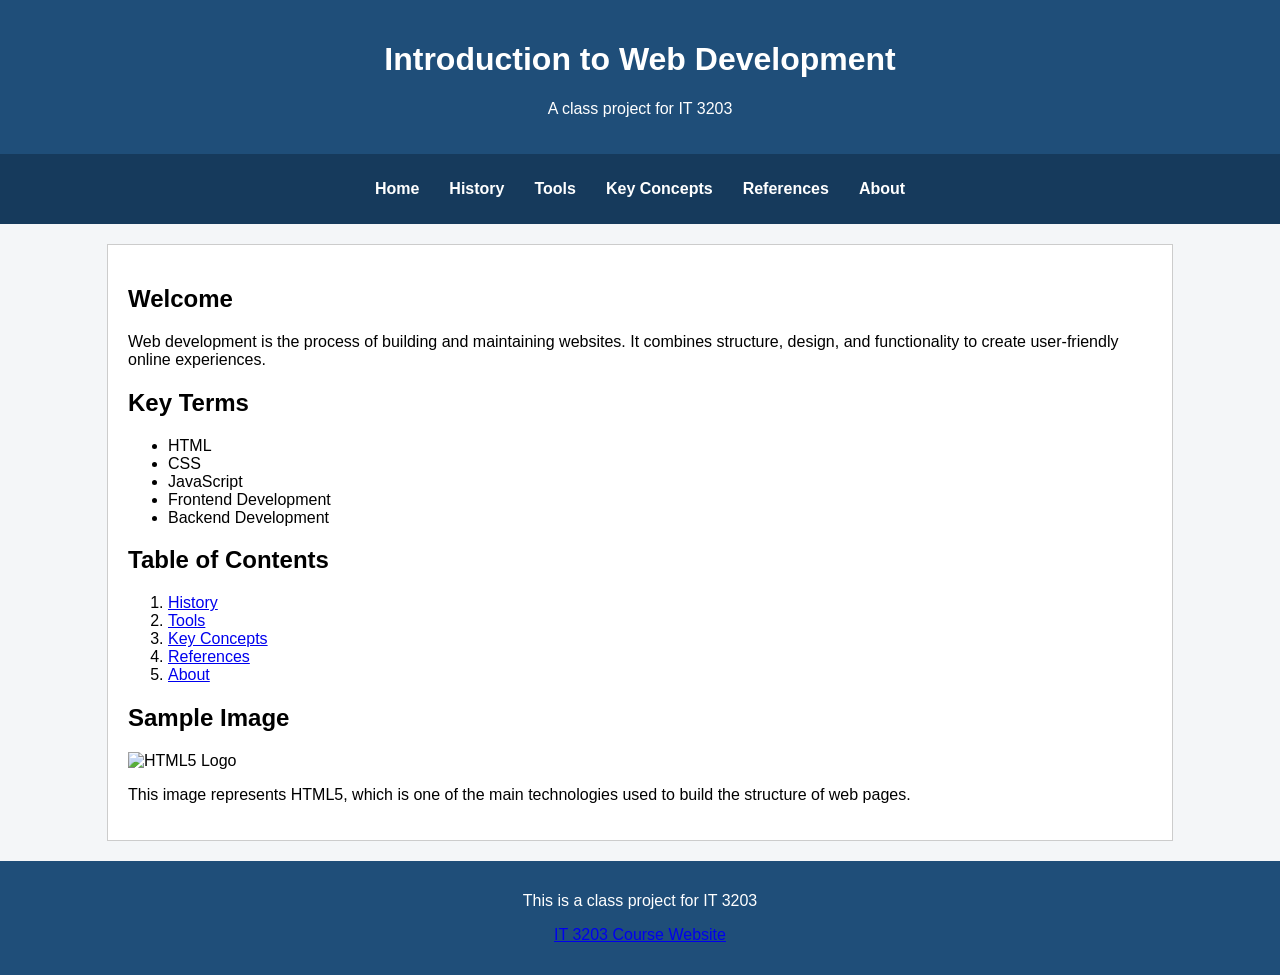
==== index.html @ c53f841e "Add files via upload" ====
<!DOCTYPE html>
<html lang="en">
<head>
    <meta charset="UTF-8">
    <meta name="viewport" content="width=device-width, initial-scale=1.0">
    <title>Introduction to Web Development</title>
    <link rel="stylesheet" href="style.css">
</head>
<body>

    <!-- Header -->
    <header>
        <h1>Introduction to Web Development</h1>
        <p>A class project for IT 3203</p>
    </header>

    <!-- Navigation Menu -->
    <nav>
        <ul>
            <li><a href="index.html">Home</a></li>
            <li><a href="history.html">History</a></li>
            <li><a href="tools.html">Tools</a></li>
            <li><a href="concepts.html">Key Concepts</a></li>
            <li><a href="refrences.html">References</a></li>
            <li><a href="about.html">About</a></li>
        </ul>
    </nav>

    <!-- Main Content -->
    <main>

        <h2>Welcome</h2>
        <p>
            Web development is the process of building and maintaining websites.
            It combines structure, design, and functionality to create user-friendly
            online experiences.
        </p>

        <h2>Key Terms</h2>
        <ul>
            <li>HTML</li>
            <li>CSS</li>
            <li>JavaScript</li>
            <li>Frontend Development</li>
            <li>Backend Development</li>
        </ul>

        <h2>Table of Contents</h2>
        <ol>
            <li><a href="history.html">History</a></li>
            <li><a href="tools.html">Tools</a></li>
            <li><a href="concepts.html">Key Concepts</a></li>
            <li><a href="refrences.html">References</a></li>
            <li><a href="about.html">About</a></li>
        </ol>

        <!-- Image Section -->
        <h2>Sample Image</h2>

        <img src="https://www.w3schools.com/html/html5.gif" alt="HTML5 Logo" width="200">

        <p>
            This image represents HTML5, which is one of the main technologies used
            to build the structure of web pages.
        </p>

    </main>

    <!-- Footer -->
    <footer>
        <p>This is a class project for IT 3203</p>
        <p>
            <a href="https://ksuweb.github.io/IT3203/" target="_blank">
                IT 3203 Course Website
            </a>
        </p>
    </footer>

</body>
</html>
---- style.css ----
/* General page style */
body {
    font-family: Arial, sans-serif;
    margin: 0;
    background-color: #f4f6f8;
}

/* Header */
header {
    background-color: #1f4e79;
    color: white;
    text-align: center;
    padding: 20px;
}

/* Navigation */
nav {
    background-color: #163a5c;
    padding: 10px;
}

/* Make menu horizontal (FLEXBOX requirement ✅) */
nav ul {
    display: flex;
    justify-content: center;
    list-style: none;
    padding: 0;
}

/* Space between menu items */
nav ul li {
    margin: 0 15px;
}

/* Link styling */
nav a {
    color: white;
    text-decoration: none;
    font-weight: bold;
}

/* Hover effect (REQUIRED ✅) */
nav a:hover {
    text-decoration: underline;
}

/* Main content */
main {
    width: 80%;
    margin: 20px auto;
    background: white;
    padding: 20px;
    border: 1px solid #ccc;
}

/* Footer */
footer {
    text-align: center;
    background-color: #1f4e79;
    color: white;
    padding: 15px;
}
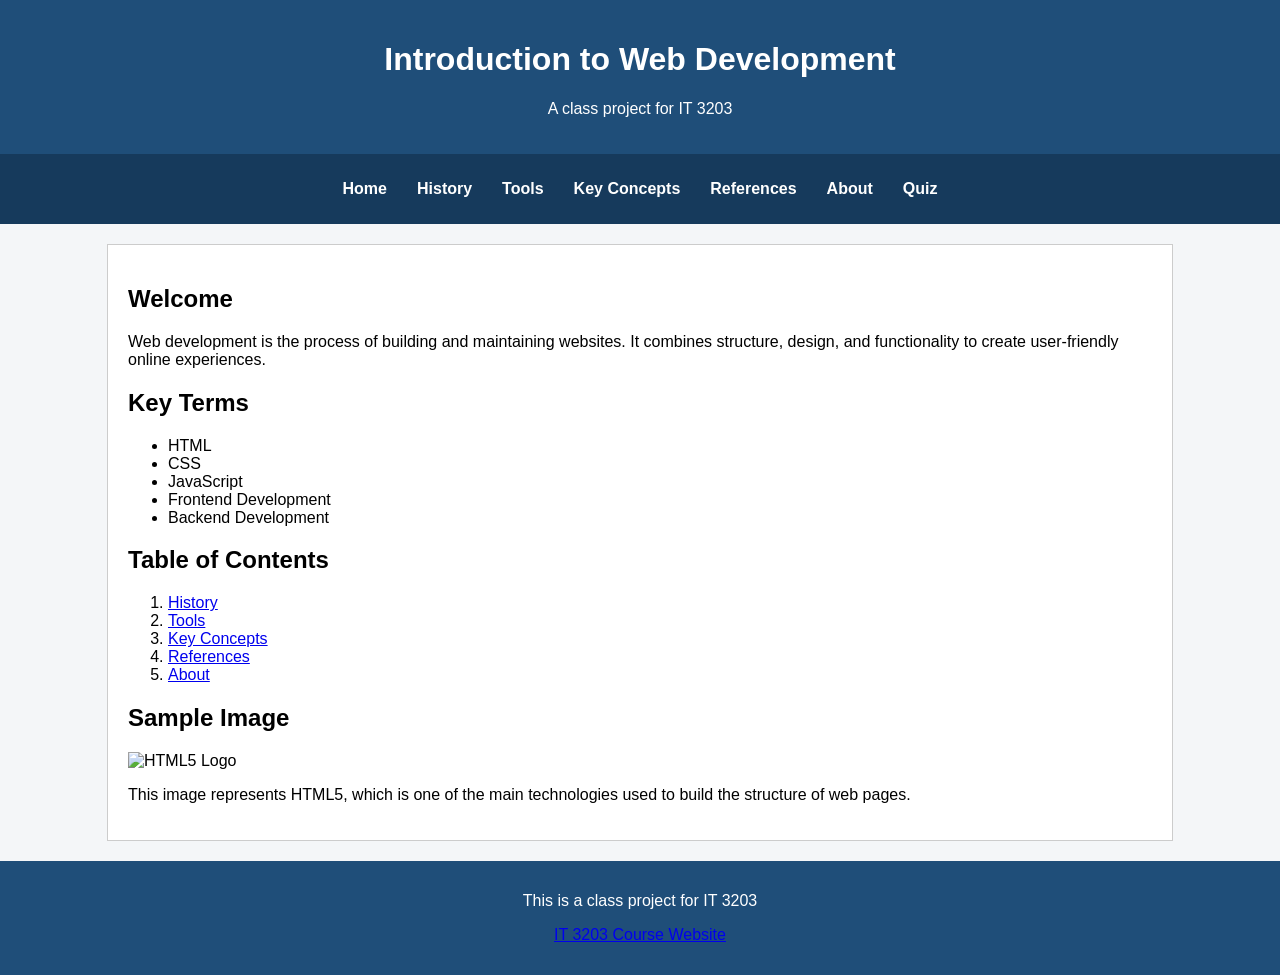
==== commit c6c79e87: "Add files via upload" ====
--- a/index.html
+++ b/index.html
@@ -23,6 +23,7 @@
             <li><a href="concepts.html">Key Concepts</a></li>
             <li><a href="refrences.html">References</a></li>
             <li><a href="about.html">About</a></li>
+            <li><a href="quiz.html">Quiz</a></li>
         </ul>
     </nav>
 
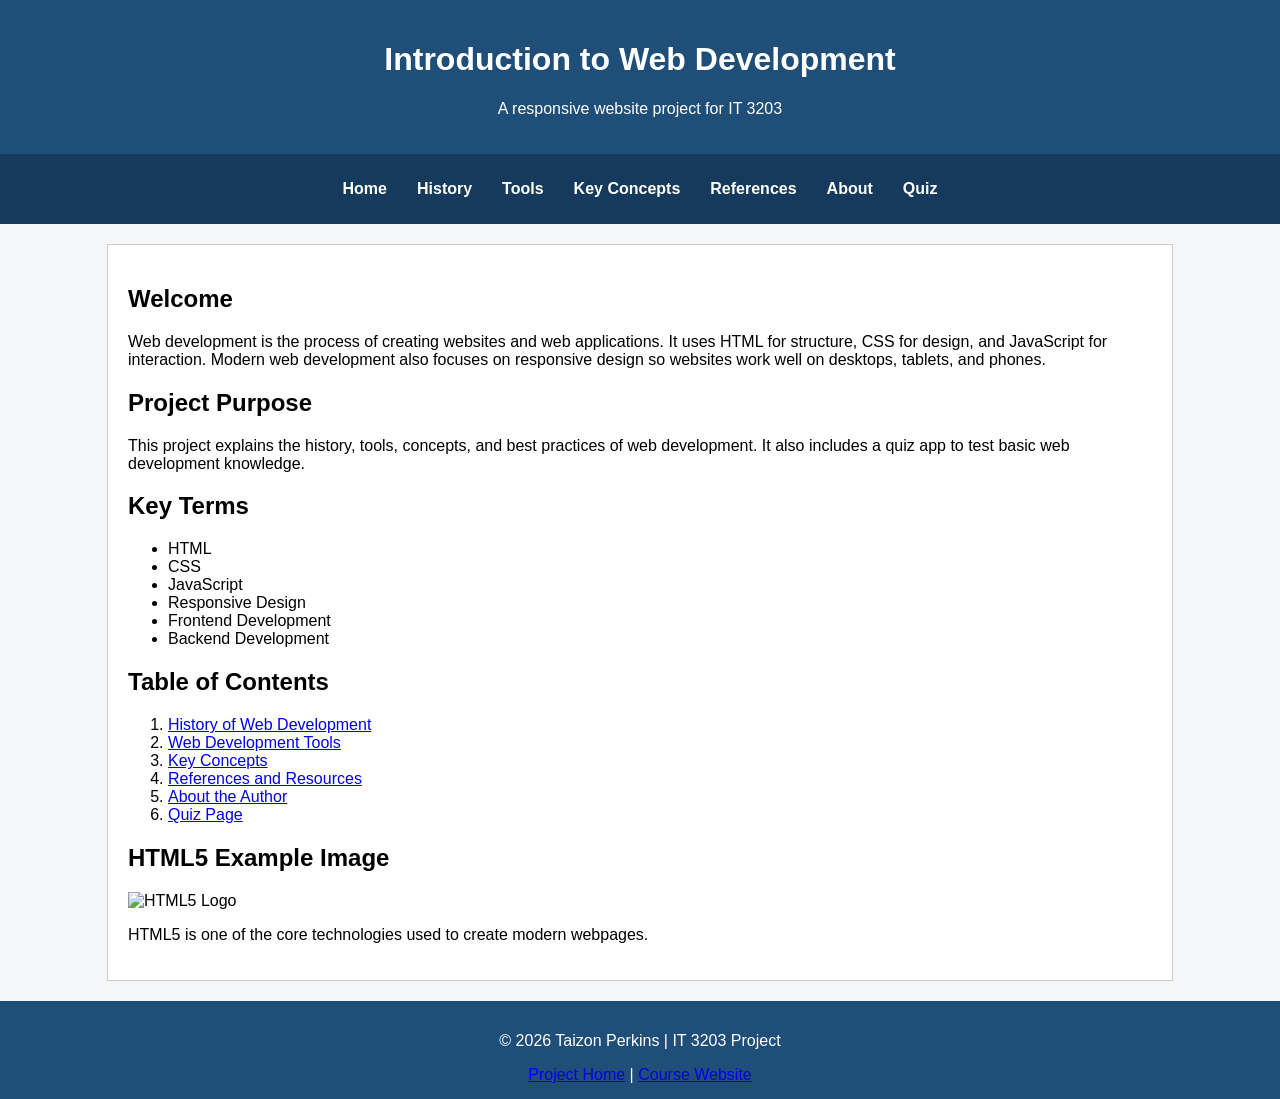
==== commit 07a6fba8: "Add files via upload" ====
--- a/index.html
+++ b/index.html
@@ -8,74 +8,71 @@
 </head>
 <body>
 
-    <!-- Header -->
-    <header>
-        <h1>Introduction to Web Development</h1>
-        <p>A class project for IT 3203</p>
-    </header>
+<header>
+    <h1>Introduction to Web Development</h1>
+    <p>A responsive website project for IT 3203</p>
+</header>
 
-    <!-- Navigation Menu -->
-    <nav>
-        <ul>
-            <li><a href="index.html">Home</a></li>
-            <li><a href="history.html">History</a></li>
-            <li><a href="tools.html">Tools</a></li>
-            <li><a href="concepts.html">Key Concepts</a></li>
-            <li><a href="refrences.html">References</a></li>
-            <li><a href="about.html">About</a></li>
-            <li><a href="quiz.html">Quiz</a></li>
-        </ul>
-    </nav>
+<nav>
+    <ul>
+        <li><a href="index.html" class="active">Home</a></li>
+        <li><a href="history.html">History</a></li>
+        <li><a href="tools.html">Tools</a></li>
+        <li><a href="concepts.html">Key Concepts</a></li>
+        <li><a href="references.html">References</a></li>
+        <li><a href="about.html">About</a></li>
+        <li><a href="quiz.html">Quiz</a></li>
+    </ul>
+</nav>
 
-    <!-- Main Content -->
-    <main>
+<main>
+    <h2>Welcome</h2>
+    <p>
+        Web development is the process of creating websites and web applications.
+        It uses HTML for structure, CSS for design, and JavaScript for interaction.
+        Modern web development also focuses on responsive design so websites work well
+        on desktops, tablets, and phones.
+    </p>
 
-        <h2>Welcome</h2>
-        <p>
-            Web development is the process of building and maintaining websites.
-            It combines structure, design, and functionality to create user-friendly
-            online experiences.
-        </p>
+    <h2>Project Purpose</h2>
+    <p>
+        This project explains the history, tools, concepts, and best practices of web development.
+        It also includes a quiz app to test basic web development knowledge.
+    </p>
 
-        <h2>Key Terms</h2>
-        <ul>
-            <li>HTML</li>
-            <li>CSS</li>
-            <li>JavaScript</li>
-            <li>Frontend Development</li>
-            <li>Backend Development</li>
-        </ul>
+    <h2>Key Terms</h2>
+    <ul>
+        <li>HTML</li>
+        <li>CSS</li>
+        <li>JavaScript</li>
+        <li>Responsive Design</li>
+        <li>Frontend Development</li>
+        <li>Backend Development</li>
+    </ul>
 
-        <h2>Table of Contents</h2>
-        <ol>
-            <li><a href="history.html">History</a></li>
-            <li><a href="tools.html">Tools</a></li>
-            <li><a href="concepts.html">Key Concepts</a></li>
-            <li><a href="refrences.html">References</a></li>
-            <li><a href="about.html">About</a></li>
-        </ol>
+    <h2>Table of Contents</h2>
+    <ol>
+        <li><a href="history.html">History of Web Development</a></li>
+        <li><a href="tools.html">Web Development Tools</a></li>
+        <li><a href="concepts.html">Key Concepts</a></li>
+        <li><a href="references.html">References and Resources</a></li>
+        <li><a href="about.html">About the Author</a></li>
+        <li><a href="quiz.html">Quiz Page</a></li>
+    </ol>
 
-        <!-- Image Section -->
-        <h2>Sample Image</h2>
+    <h2>HTML5 Example Image</h2>
+    <img class="responsive-img" src="https://www.w3schools.com/html/html5.gif" alt="HTML5 Logo">
 
-        <img src="https://www.w3schools.com/html/html5.gif" alt="HTML5 Logo" width="200">
+    <p>
+        HTML5 is one of the core technologies used to create modern webpages.
+    </p>
+</main>
 
-        <p>
-            This image represents HTML5, which is one of the main technologies used
-            to build the structure of web pages.
-        </p>
-
-    </main>
-
-    <!-- Footer -->
-    <footer>
-        <p>This is a class project for IT 3203</p>
-        <p>
-            <a href="https://ksuweb.github.io/IT3203/" target="_blank">
-                IT 3203 Course Website
-            </a>
-        </p>
-    </footer>
+<footer>
+    <p>&copy; 2026 Taizon Perkins | IT 3203 Project</p>
+    <a href="index.html">Project Home</a> |
+    <a href="https://ksuweb.github.io/IT3203/" target="_blank">Course Website</a>
+</footer>
 
 </body>
 </html>
